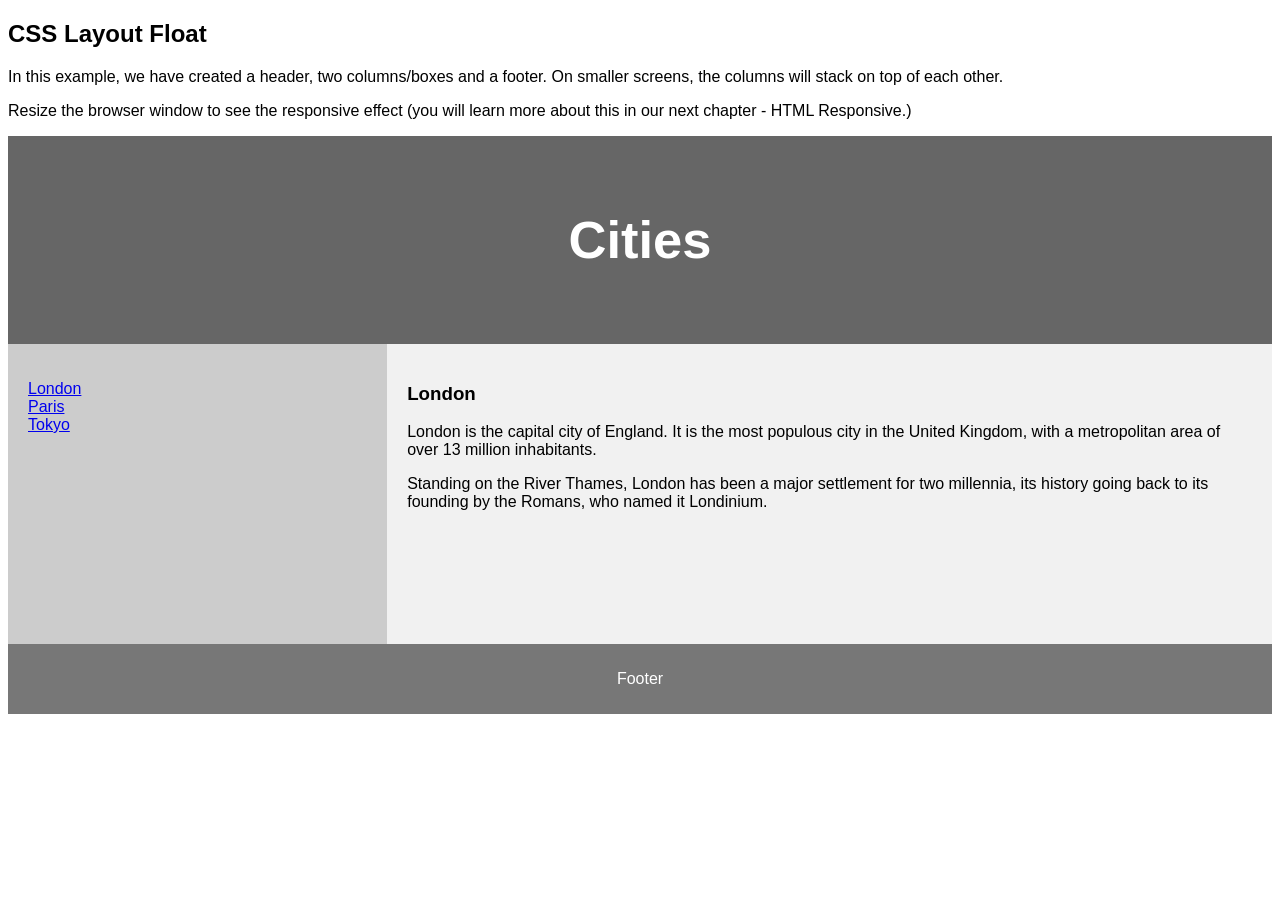
==== dashboard.html @ 28f60204 "Add files via upload" ====
<!DOCTYPE html>
<html lang="en">
<head>
    <title>Dashboard</title>
    <meta charset="utf-8">
    <meta name="viewport" content="width=device-width, initial-scale=1">
    <style>
        * {
            box-sizing: border-box;
        }

        body {
            font-family: Arial, Helvetica, sans-serif;
        }

        /* Style the header */
        header {
            background-color: #666;
            padding: 30px;
            text-align: center;
            font-size: 35px;
            color: white;
        }

        /* Create two columns/boxes that floats next to each other */
        nav {
            float: left;
            width: 30%;
            height: 300px; /* only for demonstration, should be removed */
            background: #ccc;
            padding: 20px;
        }

        /* Style the list inside the menu */
        nav ul {
            list-style-type: none;
            padding: 0;
        }

        article {
            float: left;
            padding: 20px;
            width: 70%;
            background-color: #f1f1f1;
            height: 300px; /* only for demonstration, should be removed */
        }

        /* Clear floats after the columns */
        section:after {
            content: "";
            display: table;
            clear: both;
        }

        /* Style the footer */
        footer {
            background-color: #777;
            padding: 10px;
            text-align: center;
            color: white;
        }

        /* Responsive layout - makes the two columns/boxes stack on top of each other instead of next to each other, on small screens */
        @media (max-width: 600px) {
            nav, article {
                width: 100%;
                height: auto;
            }
        }
    </style>
</head>
<body>

<h2>CSS Layout Float</h2>
<p>In this example, we have created a header, two columns/boxes and a footer. On smaller screens, the columns will stack on top of each other.</p>
<p>Resize the browser window to see the responsive effect (you will learn more about this in our next chapter - HTML Responsive.)</p>

<header>
    <h2>Cities</h2>
</header>

<section>
    <nav>
        <ul>
            <li><a href="#">London</a></li>
            <li><a href="#">Paris</a></li>
            <li><a href="#">Tokyo</a></li>
        </ul>
    </nav>

    <article>
        <h1>London</h1>
        <p>London is the capital city of England. It is the most populous city in the  United Kingdom, with a metropolitan area of over 13 million inhabitants.</p>
        <p>Standing on the River Thames, London has been a major settlement for two millennia, its history going back to its founding by the Romans, who named it Londinium.</p>
    </article>
</section>

<footer>
    <p>Footer</p>
</footer>

</body>
</html>
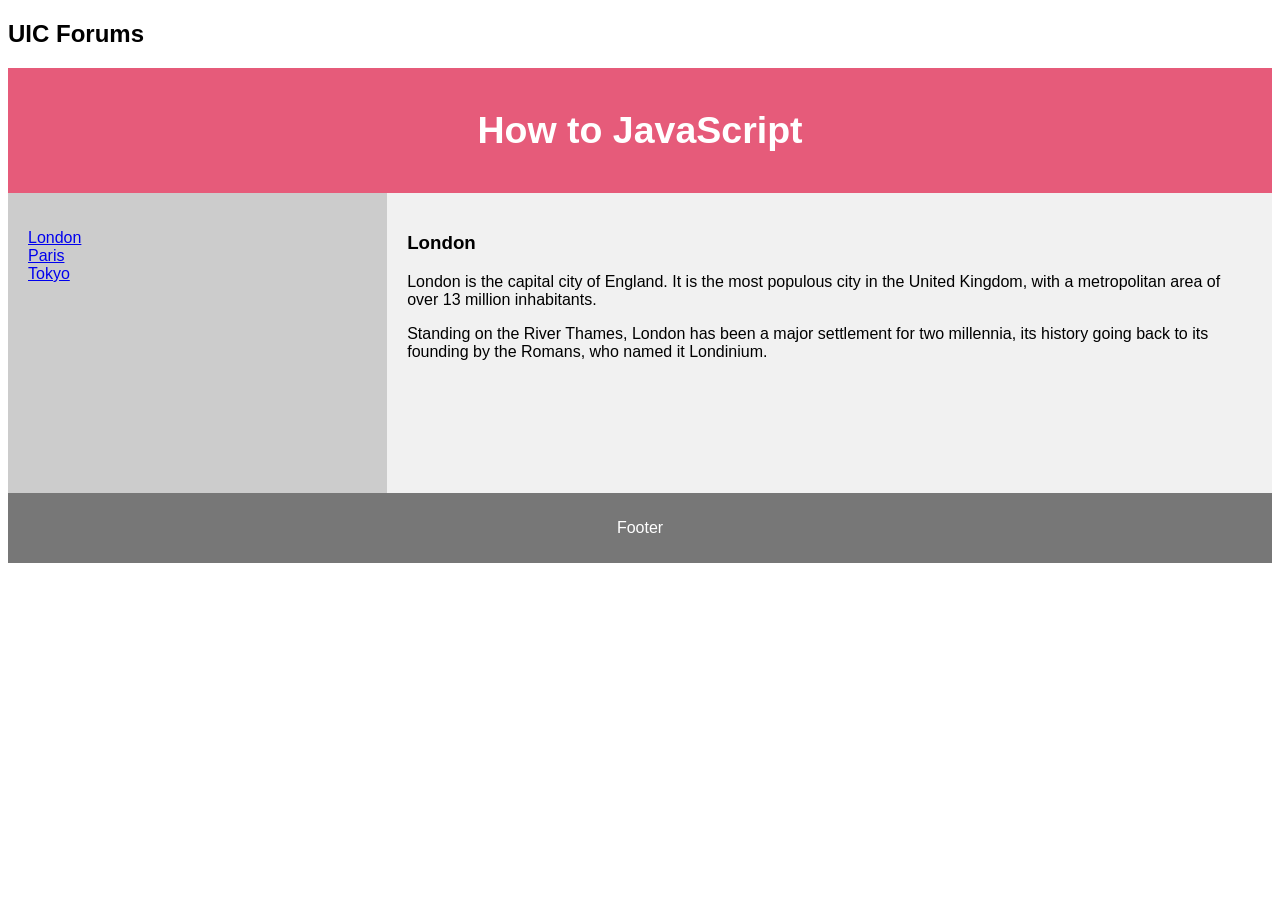
==== commit 70ed530b: "Update dashboard.html" ====
--- a/dashboard.html
+++ b/dashboard.html
@@ -4,79 +4,14 @@
     <title>Dashboard</title>
     <meta charset="utf-8">
     <meta name="viewport" content="width=device-width, initial-scale=1">
-    <style>
-        * {
-            box-sizing: border-box;
-        }
-
-        body {
-            font-family: Arial, Helvetica, sans-serif;
-        }
-
-        /* Style the header */
-        header {
-            background-color: #666;
-            padding: 30px;
-            text-align: center;
-            font-size: 35px;
-            color: white;
-        }
-
-        /* Create two columns/boxes that floats next to each other */
-        nav {
-            float: left;
-            width: 30%;
-            height: 300px; /* only for demonstration, should be removed */
-            background: #ccc;
-            padding: 20px;
-        }
-
-        /* Style the list inside the menu */
-        nav ul {
-            list-style-type: none;
-            padding: 0;
-        }
-
-        article {
-            float: left;
-            padding: 20px;
-            width: 70%;
-            background-color: #f1f1f1;
-            height: 300px; /* only for demonstration, should be removed */
-        }
-
-        /* Clear floats after the columns */
-        section:after {
-            content: "";
-            display: table;
-            clear: both;
-        }
-
-        /* Style the footer */
-        footer {
-            background-color: #777;
-            padding: 10px;
-            text-align: center;
-            color: white;
-        }
-
-        /* Responsive layout - makes the two columns/boxes stack on top of each other instead of next to each other, on small screens */
-        @media (max-width: 600px) {
-            nav, article {
-                width: 100%;
-                height: auto;
-            }
-        }
-    </style>
+    <link rel="stylesheet" type="text/css" href="css/dashboard.css">
 </head>
 <body>
 
-<h2>CSS Layout Float</h2>
-<p>In this example, we have created a header, two columns/boxes and a footer. On smaller screens, the columns will stack on top of each other.</p>
-<p>Resize the browser window to see the responsive effect (you will learn more about this in our next chapter - HTML Responsive.)</p>
+<h2>UIC Forums</h2>
 
 <header>
-    <h2>Cities</h2>
+    <h2>How to JavaScript</h2>
 </header>
 
 <section>
--- a/css/dashboard.css
+++ b/css/dashboard.css
@@ -0,0 +1,63 @@
+
+* {
+    box-sizing: border-box;
+}
+
+body {
+    font-family: Arial, Helvetica, sans-serif;
+}
+
+/* Style the header */
+header {
+    background-color: #e65b7a;
+    padding: 10px;
+    text-align: center;
+    font-size: 25px;
+    color: white;
+}
+
+/* Create two columns/boxes that floats next to each other */
+nav {
+    float: left;
+    width: 30%;
+    height: 300px; /* only for demonstration, should be removed */
+    background: #ccc;
+    padding: 20px;
+}
+
+/* Style the list inside the menu */
+nav ul {
+    list-style-type: none;
+    padding: 0;
+}
+
+article {
+    float: left;
+    padding: 20px;
+    width: 70%;
+    background-color: #f1f1f1;
+    height: 300px; /* only for demonstration, should be removed */
+}
+
+/* Clear floats after the columns */
+section:after {
+    content: "";
+    display: table;
+    clear: both;
+}
+
+/* Style the footer */
+footer {
+    background-color: #777;
+    padding: 10px;
+    text-align: center;
+    color: white;
+}
+
+/* Responsive layout - makes the two columns/boxes stack on top of each other instead of next to each other, on small screens */
+@media (max-width: 600px) {
+    nav, article {
+        width: 100%;
+        height: auto;
+    }
+}
